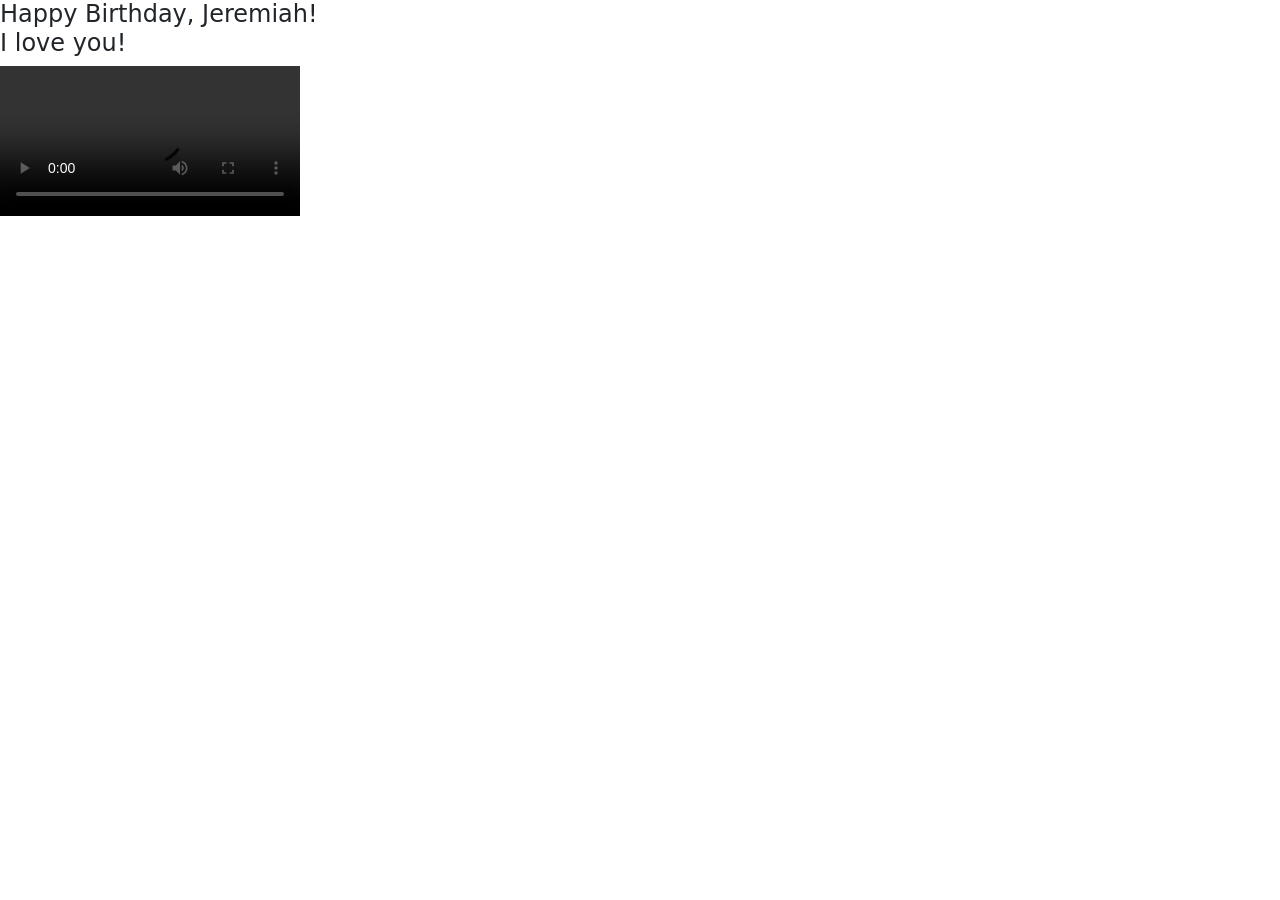
==== jjvid.html @ 3514568a "Add files via upload" ====
<!DOCTYPE html>

<html lang="en">
    <head>
        <link href="https://cdn.jsdelivr.net/npm/bootstrap@5.3.8/dist/css/bootstrap.min.css" rel="stylesheet" integrity="sha384-sRIl4kxILFvY47J16cr9ZwB07vP4J8+LH7qKQnuqkuIAvNWLzeN8tE5YBujZqJLB" crossorigin="anonymous">
        <script src="https://cdn.jsdelivr.net/npm/bootstrap@5.3.8/dist/js/bootstrap.bundle.min.js" integrity="sha384-FKyoEForCGlyvwx9Hj09JcYn3nv7wiPVlz7YYwJrWVcXK/BmnVDxM+D2scQbITxI" crossorigin="anonymous"></script>
        <link href="styles.css" rel="stylesheet">
        <title>Video</title>
    </head>
        <div class="video">
            <h4>Happy Birthday, Jeremiah!<br>I love you!</h4>
            <video src="/IMG_3919.MOV" class="rotate90" controls="controls" style="max-width: 50%;" autoplay>
            </video>

        </div>

</html>
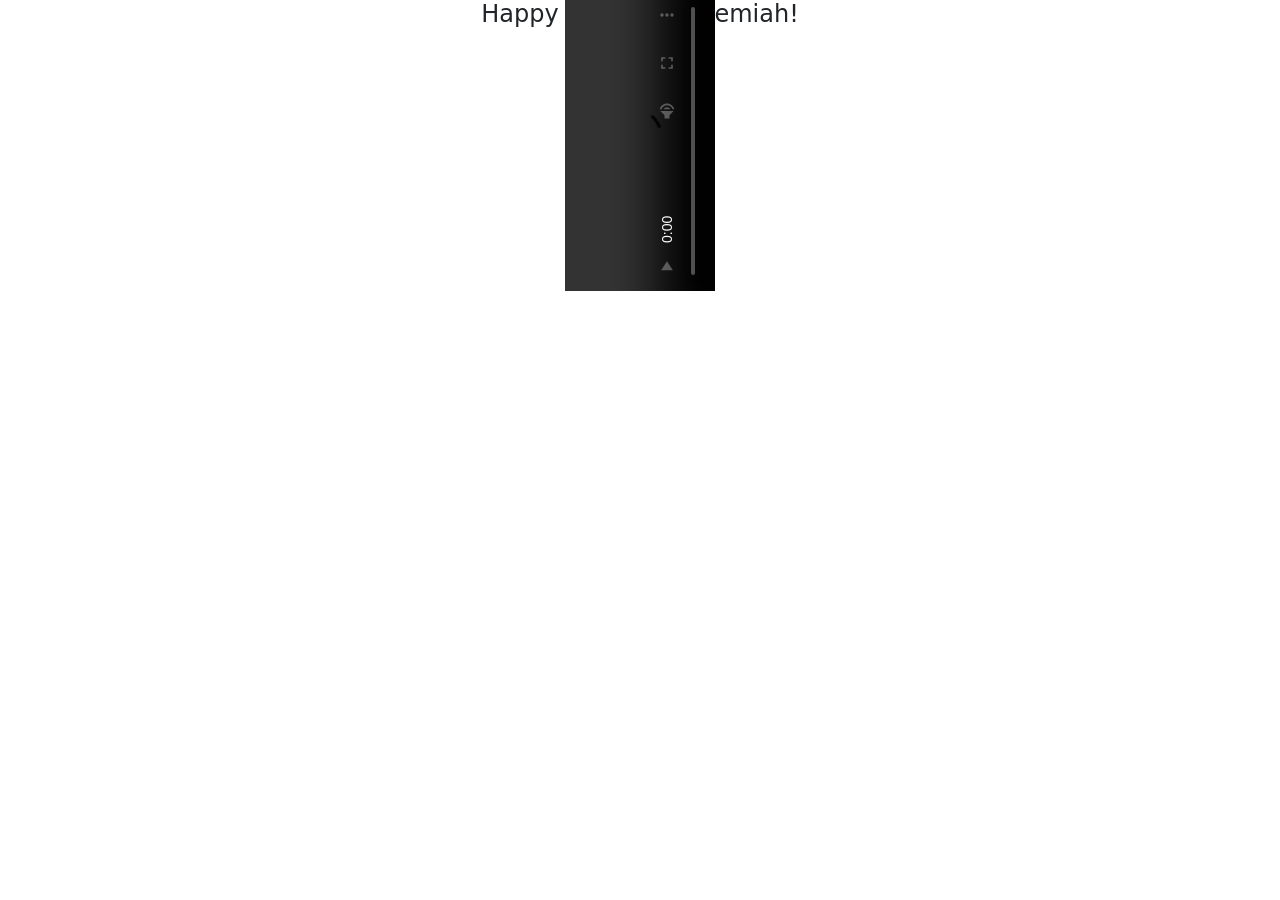
==== commit 2518bead: "Update jjvid.html" ====
--- a/jjvid.html
+++ b/jjvid.html
@@ -9,7 +9,7 @@
     </head>
         <div class="video">
             <h4>Happy Birthday, Jeremiah!<br>I love you!</h4>
-            <video src="/IMG_3919.MOV" class="rotate90" controls="controls" style="max-width: 50%;" autoplay>
+            <video src="/IMG_3919.mov" class="rotate90" controls="controls" style="max-width: 50%;" autoplay>
             </video>
 
         </div>
--- a/styles.css
+++ b/styles.css
@@ -0,0 +1,75 @@
+html, body {
+  height: 100%; /* Ensure html and body take up the full height of the viewport */
+  margin: 0;
+  background-color: #ffffff;
+  color: #212529;
+}
+
+.container {
+  display: flex;
+  flex-direction: column;
+  min-height: 100vh; /*  Ensure the container is at least the height of the viewport */
+}
+
+main {
+  flex: 1; /* This makes the main content area grow and push the footer down */
+}
+
+.footer {
+  margin-top: auto; /* Pushes the footer to the bottom of the flex container */
+  padding: 10px;
+  text-align: center;
+}
+
+.bbbody {
+    background-color: #ffffff;
+    color: #212529;
+    font-size: 1rem;
+    font-weight: 400;
+    line-height: 1.5;
+    margin: 0;
+    text-align: left;
+}
+
+.nfc_east {
+    background-color: #f8d794;
+    color: #ba6830;
+}
+
+.rotate90 {
+    transform: rotate(270deg);
+}
+
+.video {
+    text-align: center;
+    margin: 0;
+    padding: 0;
+}
+
+.jjvid {
+    text-align: center;
+    display: flex;
+}
+
+.video1 {
+    background-color: #f5f3e4;
+    text-align: center;
+    height: 100%;
+}
+
+.cccontainer {
+    margin-left: auto;
+    margin-right: auto;
+    padding-left: 15px;
+    padding-right: 15px;
+}
+
+.header {
+    background-color: #477bff;
+    color: #fff;
+    margin-bottom: 2rem;
+    padding: 2rem 1rem;
+    text-align: center;
+}
+
+
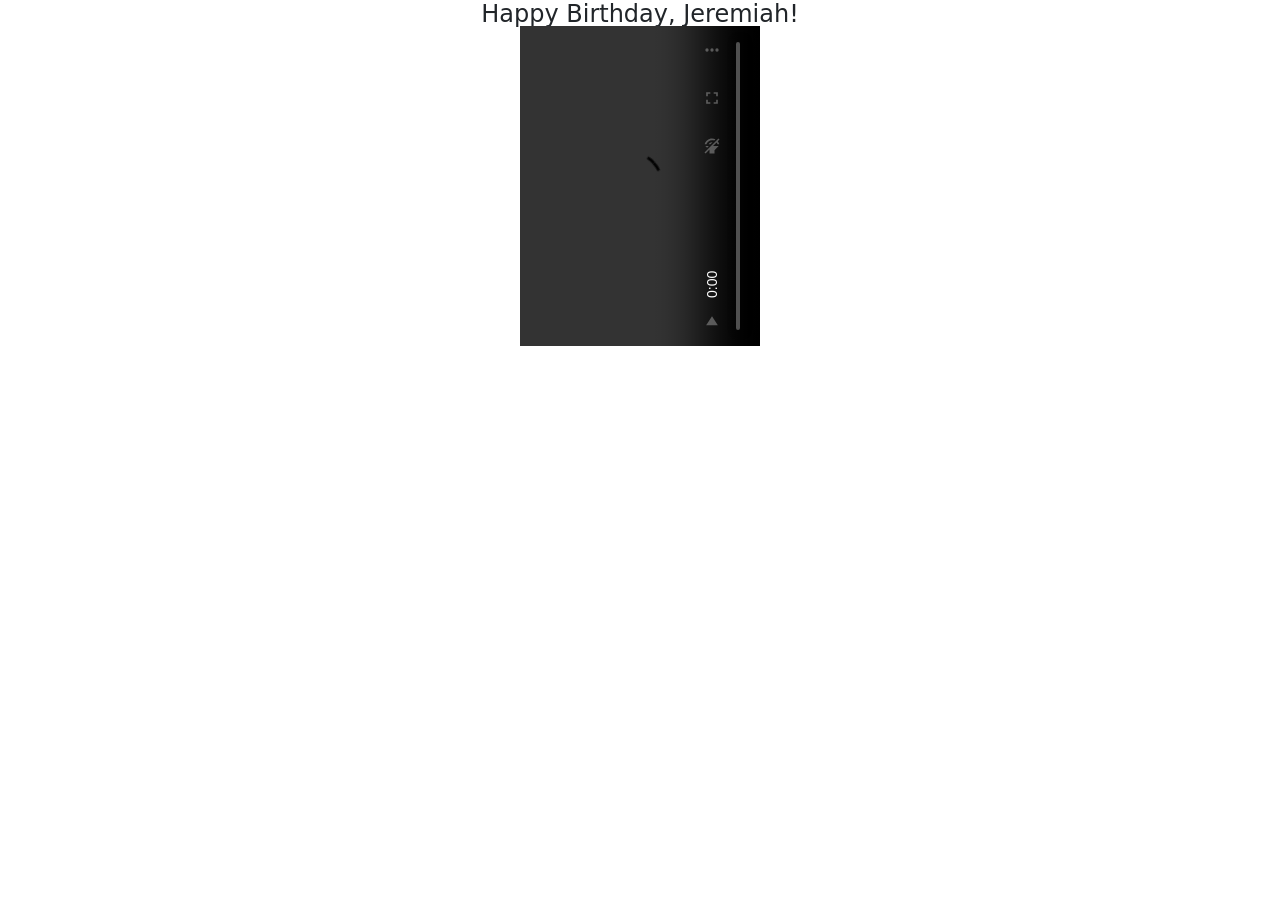
==== commit d448a0f0: "Update jjvid.html" ====
--- a/jjvid.html
+++ b/jjvid.html
@@ -9,9 +9,9 @@
     </head>
         <div class="video">
             <h4>Happy Birthday, Jeremiah!<br>I love you!</h4>
-            <video src="/IMG_3919.mov" class="rotate90" controls="controls" style="max-width: 50%;" autoplay>
+            <video width="320" height="240" controls loop="" muted="" autoplay=""class="rotate90">
+            <source src="https://github.com/DadXIX/dadxix.github.io/raw/refs/heads/main/IMG_3919.mov" />
             </video>
-
         </div>
 
 </html>
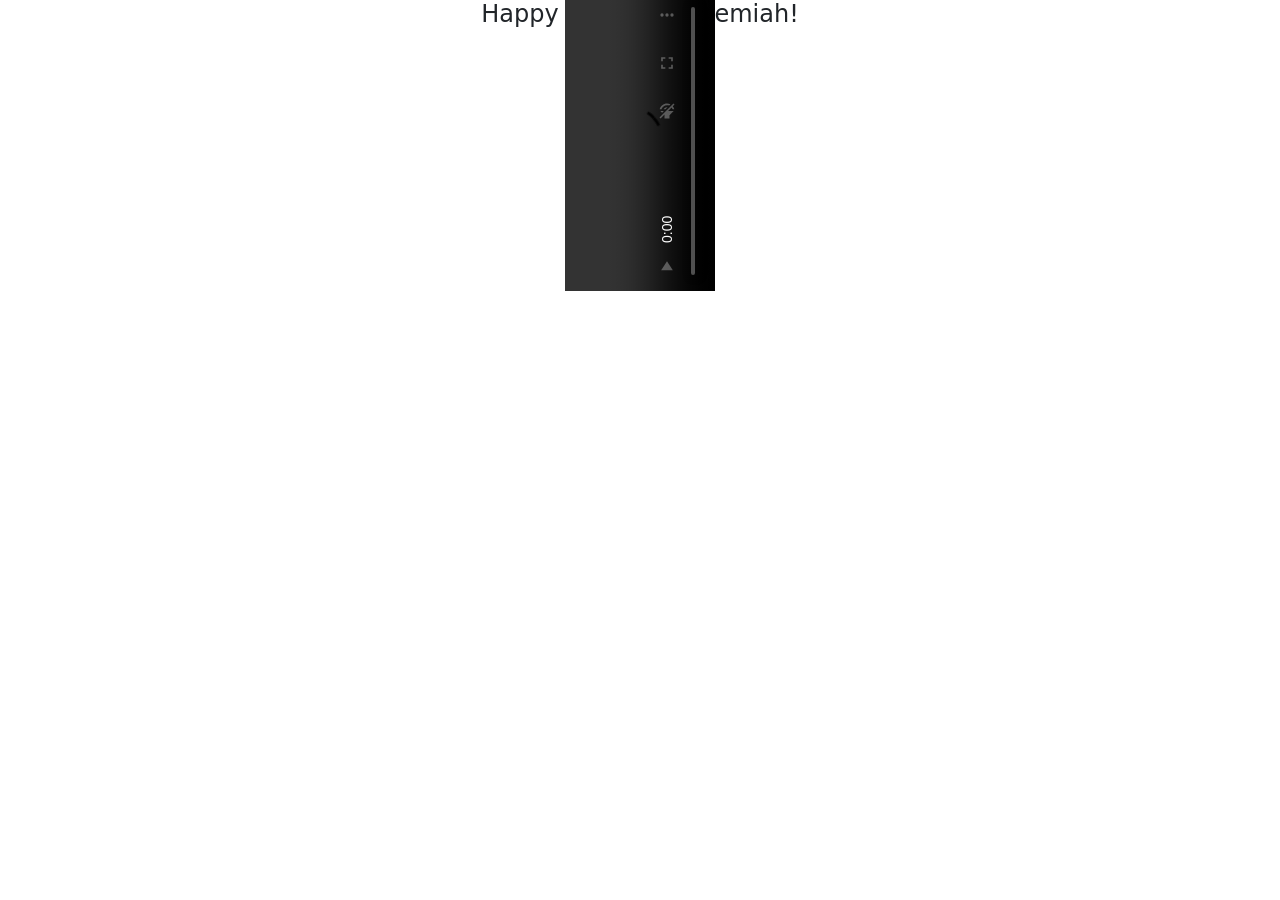
==== commit 50439707: "Update jjvid.html" ====
--- a/jjvid.html
+++ b/jjvid.html
@@ -9,7 +9,7 @@
     </head>
         <div class="video">
             <h4>Happy Birthday, Jeremiah!<br>I love you!</h4>
-            <video width="320" height="240" controls loop="" muted="" autoplay=""class="rotate90">
+            <video controls loop="" muted="" autoplay=""class="rotate90">
             <source src="https://github.com/DadXIX/dadxix.github.io/raw/refs/heads/main/IMG_3919.mov" />
             </video>
         </div>
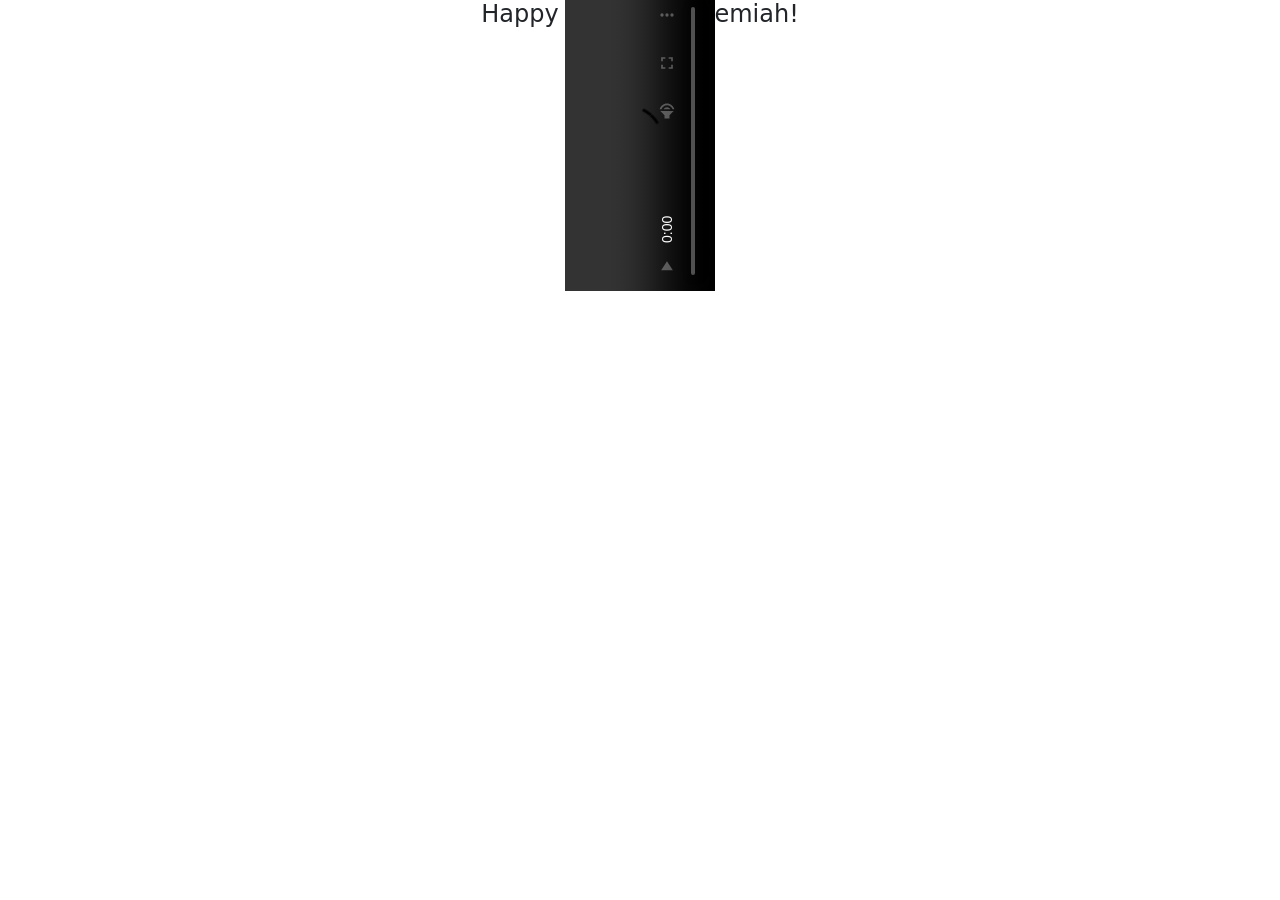
==== commit 5c3f1c59: "Update jjvid.html" ====
--- a/jjvid.html
+++ b/jjvid.html
@@ -9,7 +9,7 @@
     </head>
         <div class="video">
             <h4>Happy Birthday, Jeremiah!<br>I love you!</h4>
-            <video controls loop="" muted="" autoplay=""class="rotate90">
+            <video controls loop="" autoplay=""class="rotate90">
             <source src="https://github.com/DadXIX/dadxix.github.io/raw/refs/heads/main/IMG_3919.mov" />
             </video>
         </div>
